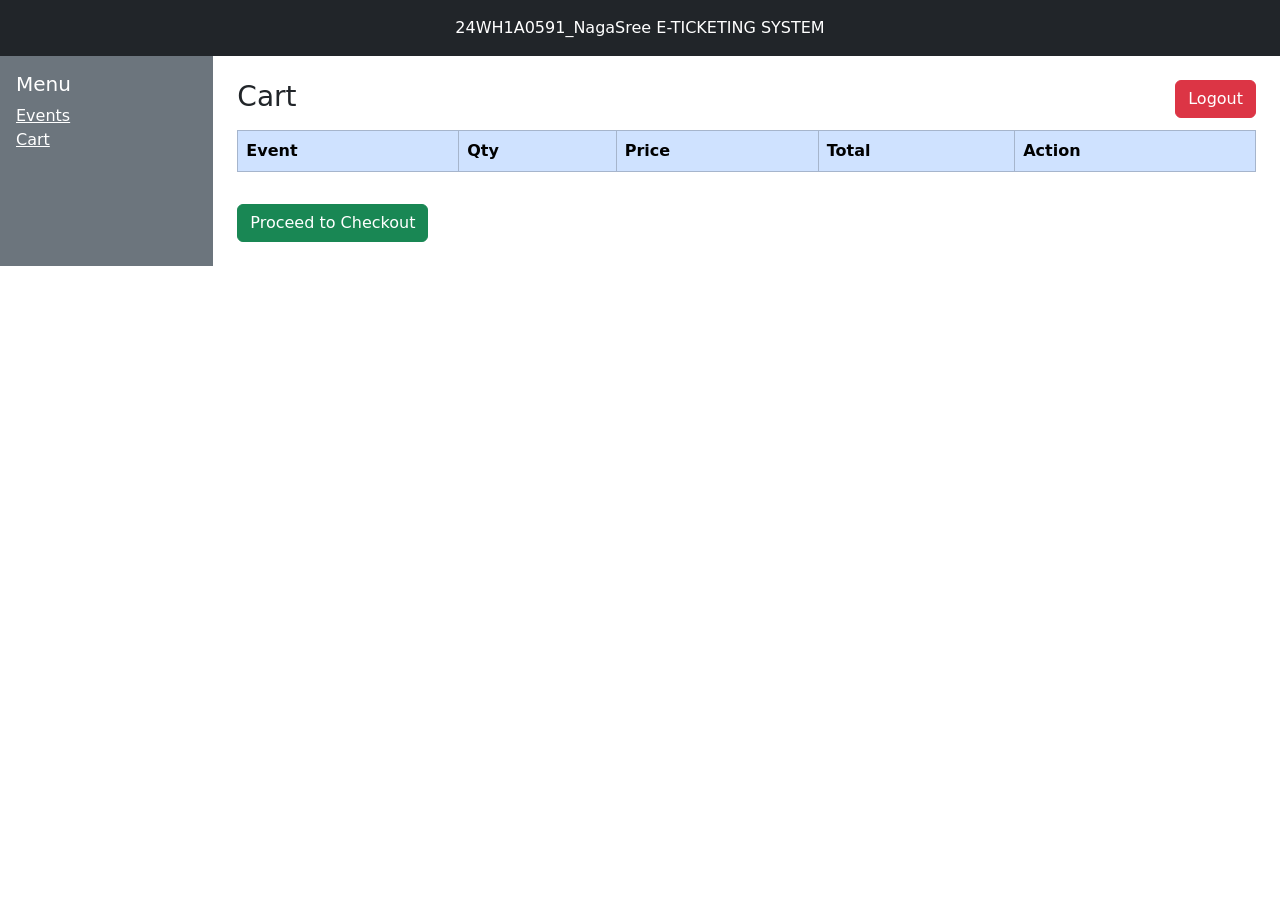
==== cart.html @ a33fffa0 "Add files via upload" ====
<!DOCTYPE html>
<html>
<head>
  <title>Cart</title>
  <meta name="viewport" content="width=device-width, initial-scale=1">

  <link href="https://cdn.jsdelivr.net/npm/bootstrap@5.3.0/dist/css/bootstrap.min.css" rel="stylesheet">
</head>

<body onload="loadCart()">

<div class="bg-dark text-white text-center p-3">
  24WH1A0591_NagaSree E-TICKETING SYSTEM
</div>

<div class="container-fluid">
  <div class="row">

    <div class="col-md-2 bg-secondary text-white p-3">
      <h5>Menu</h5>
      <a href="events.html" class="text-white d-block">Events</a>
      <a href="cart.html" class="text-white d-block">Cart</a>
    </div>

    <div class="col-md-10 p-4">

      <button class="btn btn-danger float-end" onclick="logout()">Logout</button>

      <h3>Cart</h3>

      <table class="table table-bordered mt-3">
        <thead class="table-primary">
          <tr>
            <th>Event</th>
            <th>Qty</th>
            <th>Price</th>
            <th>Total</th>
            <th>Action</th>
          </tr>
        </thead>
        <tbody id="cartTable"></tbody>
      </table>

      <h5 id="total"></h5>

      <!-- ✅ Checkout Button -->
      <button class="btn btn-success mt-3" onclick="checkout()">Proceed to Checkout</button>

    </div>
  </div>
</div>

<script src="script.js"></script>
</body>
</html>
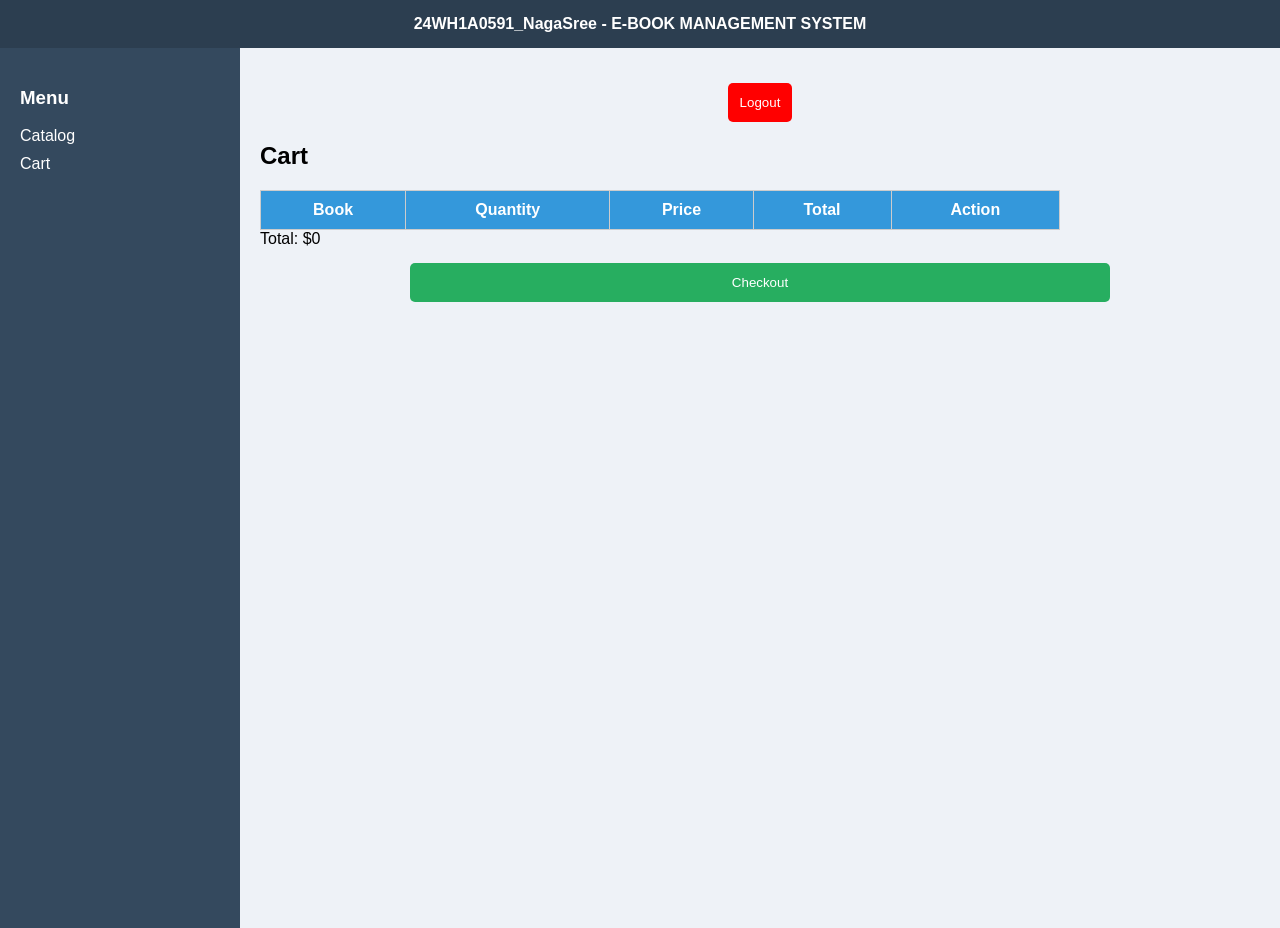
==== commit 673c2680: "Add files via upload" ====
--- a/cart.html
+++ b/cart.html
@@ -2,52 +2,42 @@
 <html>
 <head>
   <title>Cart</title>
-  <meta name="viewport" content="width=device-width, initial-scale=1">
-
-  <link href="https://cdn.jsdelivr.net/npm/bootstrap@5.3.0/dist/css/bootstrap.min.css" rel="stylesheet">
+  <link rel="stylesheet" href="style.css">
 </head>
-
 <body onload="loadCart()">
 
-<div class="bg-dark text-white text-center p-3">
-  24WH1A0591_NagaSree E-TICKETING SYSTEM
+<div class="header">
+  24WH1A0591_NagaSree - E-BOOK MANAGEMENT SYSTEM
 </div>
 
-<div class="container-fluid">
-  <div class="row">
+<div class="layout">
 
-    <div class="col-md-2 bg-secondary text-white p-3">
-      <h5>Menu</h5>
-      <a href="events.html" class="text-white d-block">Events</a>
-      <a href="cart.html" class="text-white d-block">Cart</a>
-    </div>
+  <div class="sidebar">
+    <h3>Menu</h3>
+    <a href="catalog.html">Catalog</a>
+    <a href="cart.html">Cart</a>
+  </div>
 
-    <div class="col-md-10 p-4">
+  <div class="main">
+    <button class="logout" onclick="logout()">Logout</button>
 
-      <button class="btn btn-danger float-end" onclick="logout()">Logout</button>
+    <h2>Cart</h2>
 
-      <h3>Cart</h3>
+    <table id="cartTable">
+      <tr>
+        <th>Book</th>
+        <th>Quantity</th>
+        <th>Price</th>
+        <th>Total</th>
+        <th>Action</th>
+      </tr>
+    </table>
 
-      <table class="table table-bordered mt-3">
-        <thead class="table-primary">
-          <tr>
-            <th>Event</th>
-            <th>Qty</th>
-            <th>Price</th>
-            <th>Total</th>
-            <th>Action</th>
-          </tr>
-        </thead>
-        <tbody id="cartTable"></tbody>
-      </table>
+    <div class="total-box" id="total"></div>
 
-      <h5 id="total"></h5>
+    <button class="checkout-btn" onclick="proceedToCheckout()">Checkout</button>
+  </div>
 
-      <!-- ✅ Checkout Button -->
-      <button class="btn btn-success mt-3" onclick="checkout()">Proceed to Checkout</button>
-
-    </div>
-  </div>
 </div>
 
 <script src="script.js"></script>
--- a/style.css
+++ b/style.css
@@ -0,0 +1,139 @@
+
+
+body {
+  margin: 0;
+  font-family: Arial;
+  background: #eef2f7;
+}
+
+.header {
+  background: #2c3e50;
+  color: white;
+  text-align: center;
+  padding: 15px;
+  font-weight: bold;
+}
+
+.container {
+  height: calc(100vh - 60px);
+  display: flex;
+  justify-content: center;
+  align-items: center;
+}
+
+.form-box {
+  background: white;
+  padding: 25px;
+  border-radius: 10px;
+  width: 400px;
+}
+
+input {
+  width: 100%;
+  padding: 10px;
+  margin: 5px 0;
+}
+
+button {
+  width: 70%;
+  margin: 15px auto;
+  padding: 12px;
+  background: #3c8dbc;
+  color: white;
+  border: none;
+  border-radius: 5px;
+  display: block;
+  cursor: pointer;
+}
+
+.layout {
+  display: flex;
+}
+
+.sidebar {
+  width: 200px;
+  background: #34495e;
+  color: white;
+  height: calc(100vh - 60px);
+  padding: 20px;
+}
+
+.sidebar a {
+  display: block;
+  color: white;
+  margin: 10px 0;
+  text-decoration: none;
+}
+
+.main {
+  flex: 1;
+  padding: 20px;
+}
+
+.books {
+  display: grid;
+  grid-template-columns: repeat(auto-fit, minmax(180px, 1fr));
+  gap: 20px;
+}
+
+.card {
+  background: white;
+  padding: 15px;
+  text-align: center;
+  border-radius: 10px;
+}
+
+.card:hover {
+  transform: scale(1.05);
+}
+
+.book-img {
+  width: 100%;
+  max-height: 200px;
+  object-fit: contain;
+}
+
+.goto {
+  background: green;
+  padding: 10px;
+  color: white;
+  text-decoration: none;
+}
+
+table {
+  width: 80%;
+  background: white;
+  border-collapse: collapse;
+}
+
+th {
+  background: #3498db;
+  color: white;
+}
+
+th, td {
+  padding: 10px;
+  border: 1px solid #ccc;
+}
+
+.remove-btn {
+  background: red;
+  color: white;
+}
+
+.checkout-btn {
+  background: #27ae60;
+}
+
+.logout {
+  background: red;
+  width: auto;
+}
+
+.grid-2 {
+  display: grid;
+  grid-template-columns: 1fr 1fr;
+  gap: 10px;
+}
+
+
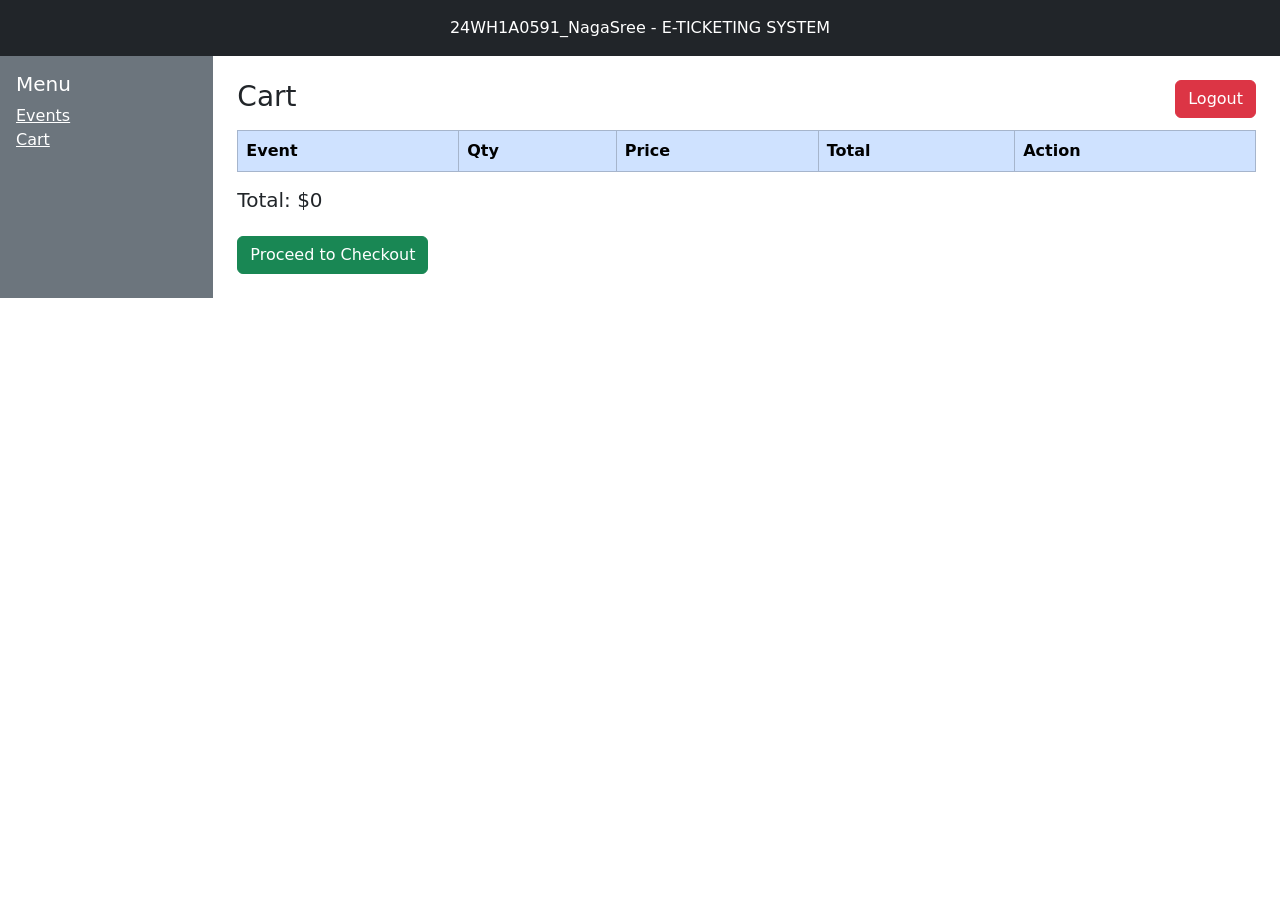
==== commit 704b19b3: "Add files via upload" ====
--- a/cart.html
+++ b/cart.html
@@ -2,44 +2,52 @@
 <html>
 <head>
   <title>Cart</title>
-  <link rel="stylesheet" href="style.css">
+  <meta name="viewport" content="width=device-width, initial-scale=1">
+  <link href="https://cdn.jsdelivr.net/npm/bootstrap@5.3.0/dist/css/bootstrap.min.css" rel="stylesheet">
 </head>
+
 <body onload="loadCart()">
 
-<div class="header">
-  24WH1A0591_NagaSree - E-BOOK MANAGEMENT SYSTEM
+<div class="bg-dark text-white text-center p-3">
+  24WH1A0591_NagaSree - E-TICKETING SYSTEM
 </div>
 
-<div class="layout">
+<div class="container-fluid">
+  <div class="row">
 
-  <div class="sidebar">
-    <h3>Menu</h3>
-    <a href="catalog.html">Catalog</a>
-    <a href="cart.html">Cart</a>
+    <div class="col-md-2 bg-secondary text-white p-3">
+      <h5>Menu</h5>
+      <a href="events.html" class="text-white d-block">Events</a>
+      <a href="cart.html" class="text-white d-block">Cart</a>
+    </div>
+
+    <div class="col-md-10 p-4">
+
+      <button class="btn btn-danger float-end" onclick="logout()">Logout</button>
+
+      <h3>Cart</h3>
+
+      <table class="table table-bordered mt-3">
+        <thead class="table-primary">
+          <tr>
+            <th>Event</th>
+            <th>Qty</th>
+            <th>Price</th>
+            <th>Total</th>
+            <th>Action</th>
+          </tr>
+        </thead>
+        <tbody id="cartTable"></tbody>
+      </table>
+
+      <h5 id="total"></h5>
+
+      <button class="btn btn-success mt-3" onclick="checkout()">Proceed to Checkout</button>
+
+    </div>
   </div>
-
-  <div class="main">
-    <button class="logout" onclick="logout()">Logout</button>
-
-    <h2>Cart</h2>
-
-    <table id="cartTable">
-      <tr>
-        <th>Book</th>
-        <th>Quantity</th>
-        <th>Price</th>
-        <th>Total</th>
-        <th>Action</th>
-      </tr>
-    </table>
-
-    <div class="total-box" id="total"></div>
-
-    <button class="checkout-btn" onclick="proceedToCheckout()">Checkout</button>
-  </div>
-
 </div>
 
 <script src="script.js"></script>
 </body>
-</html>
+</html>
